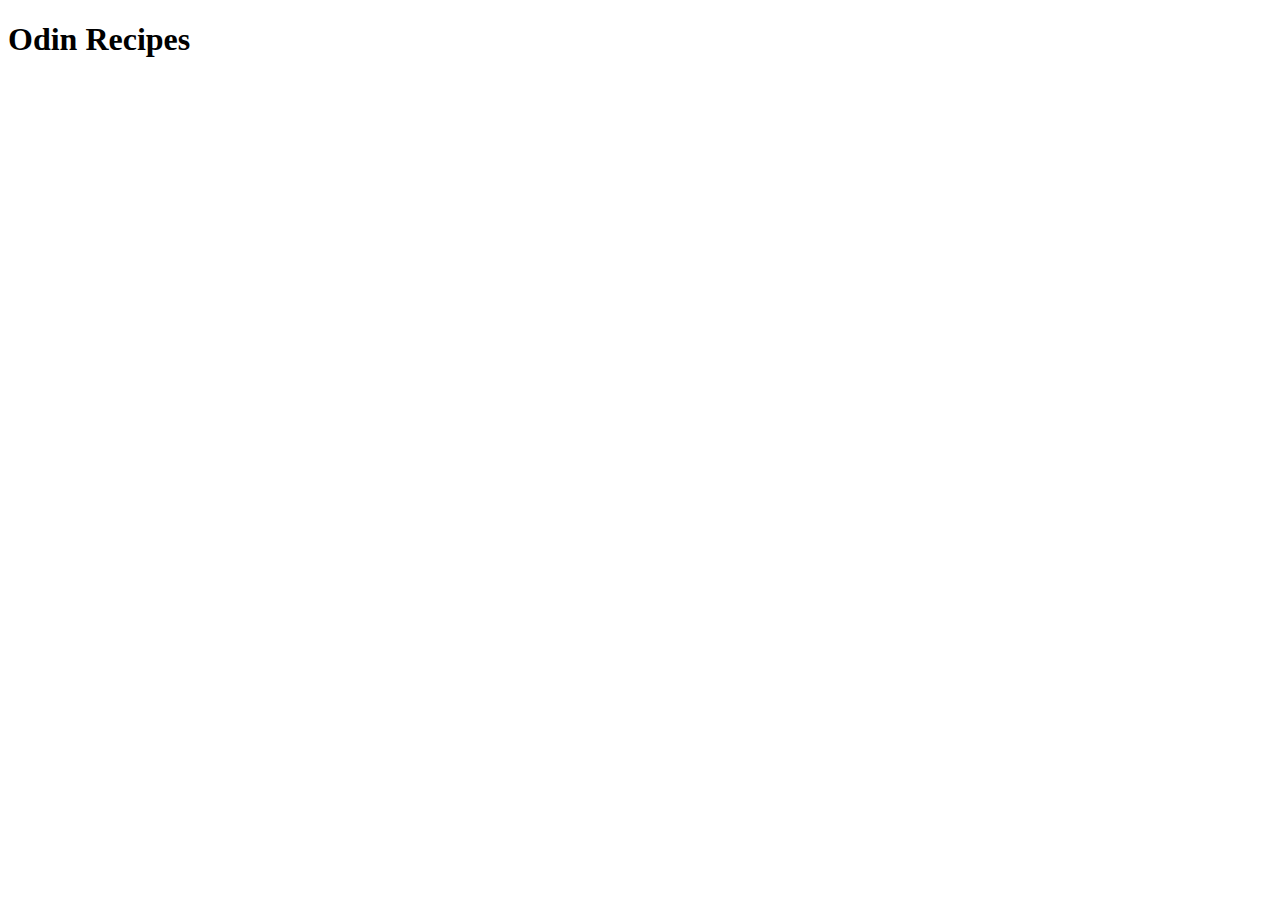
==== index.html @ cdb16b93 "Initial commit" ====
<!DOCTYPE html>
<html lang="en">
<head>
    <meta charset="UTF-8">
    <meta name="viewport" content="width=device-width, initial-scale=1.0">
    <title>Odin Recipes</title>
</head>

<body>
    <h1>Odin Recipes</h1>
</body>
</html>
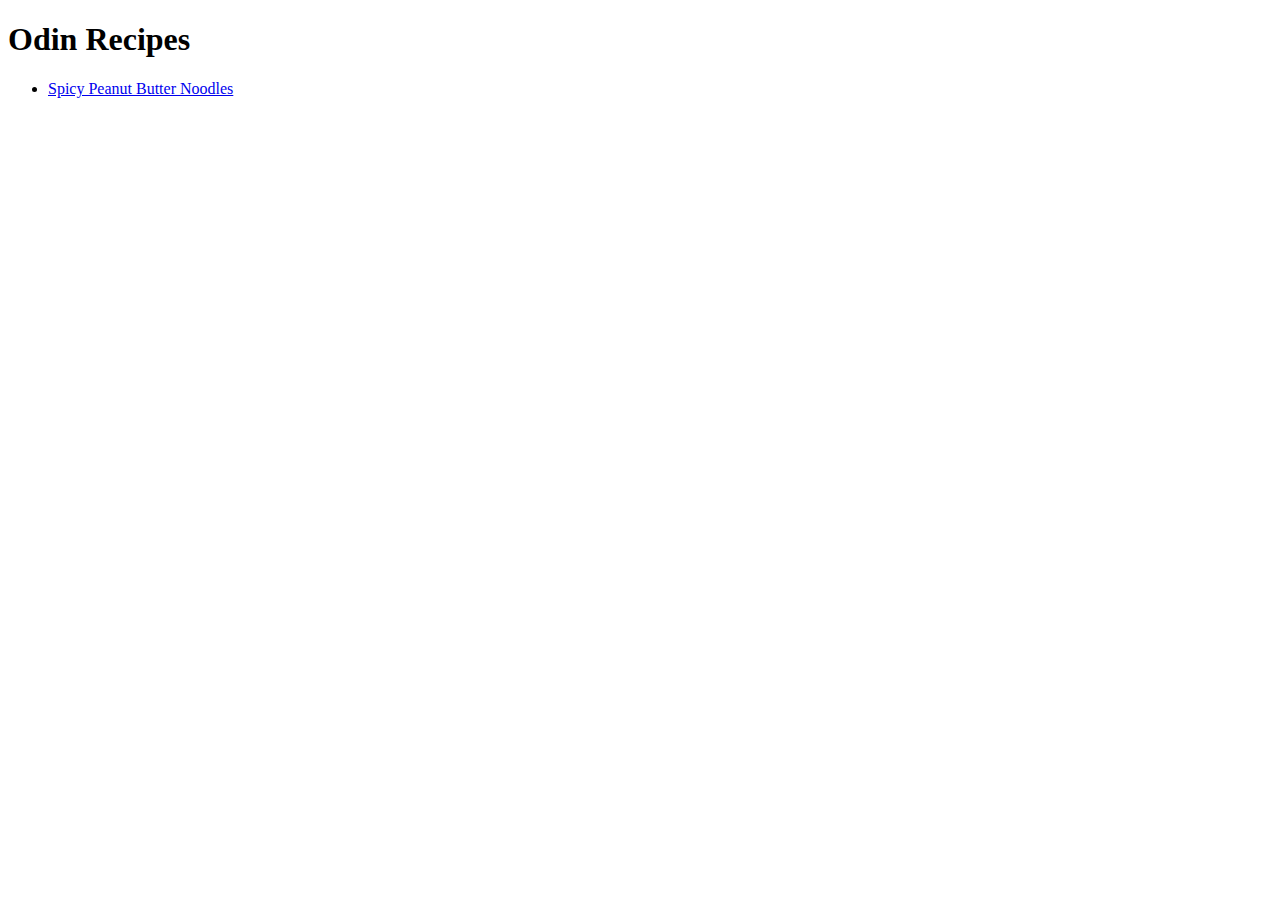
==== commit 275fa45f: "Add first recipe content and add link to homepage" ====
--- a/index.html
+++ b/index.html
@@ -8,5 +8,8 @@
 
 <body>
     <h1>Odin Recipes</h1>
+    <ul>
+        <li><a href="recipes/spicy_peanut_butter_noodles.html">Spicy Peanut Butter Noodles</a></li>
+    </ul>
 </body>
 </html>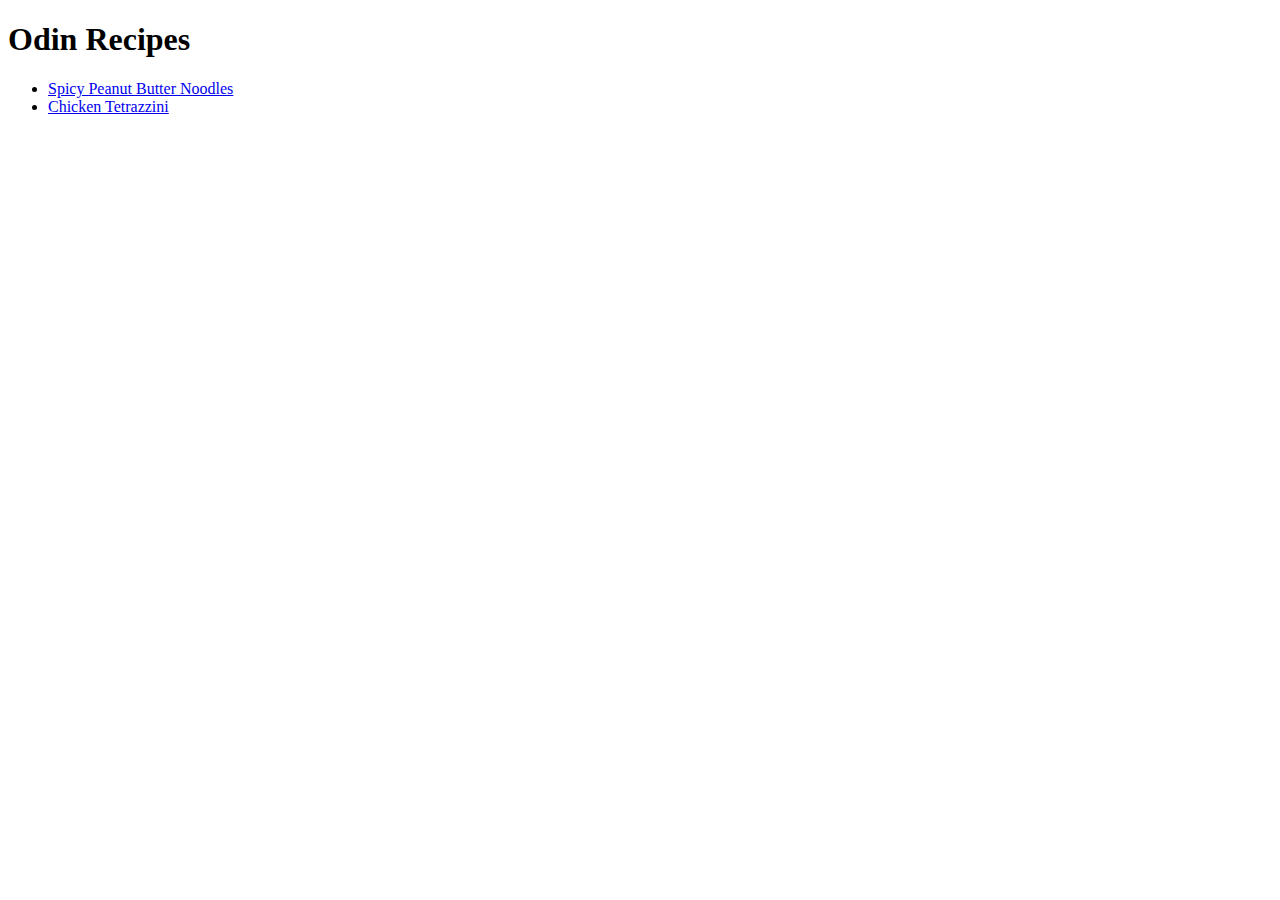
==== commit 12e89fef: "Add second recipe link to homepage" ====
--- a/index.html
+++ b/index.html
@@ -10,6 +10,7 @@
     <h1>Odin Recipes</h1>
     <ul>
         <li><a href="recipes/spicy_peanut_butter_noodles.html">Spicy Peanut Butter Noodles</a></li>
+        <li><a href="recipes/chicken_tetrazzini.html">Chicken Tetrazzini</a></li>
     </ul>
 </body>
 </html>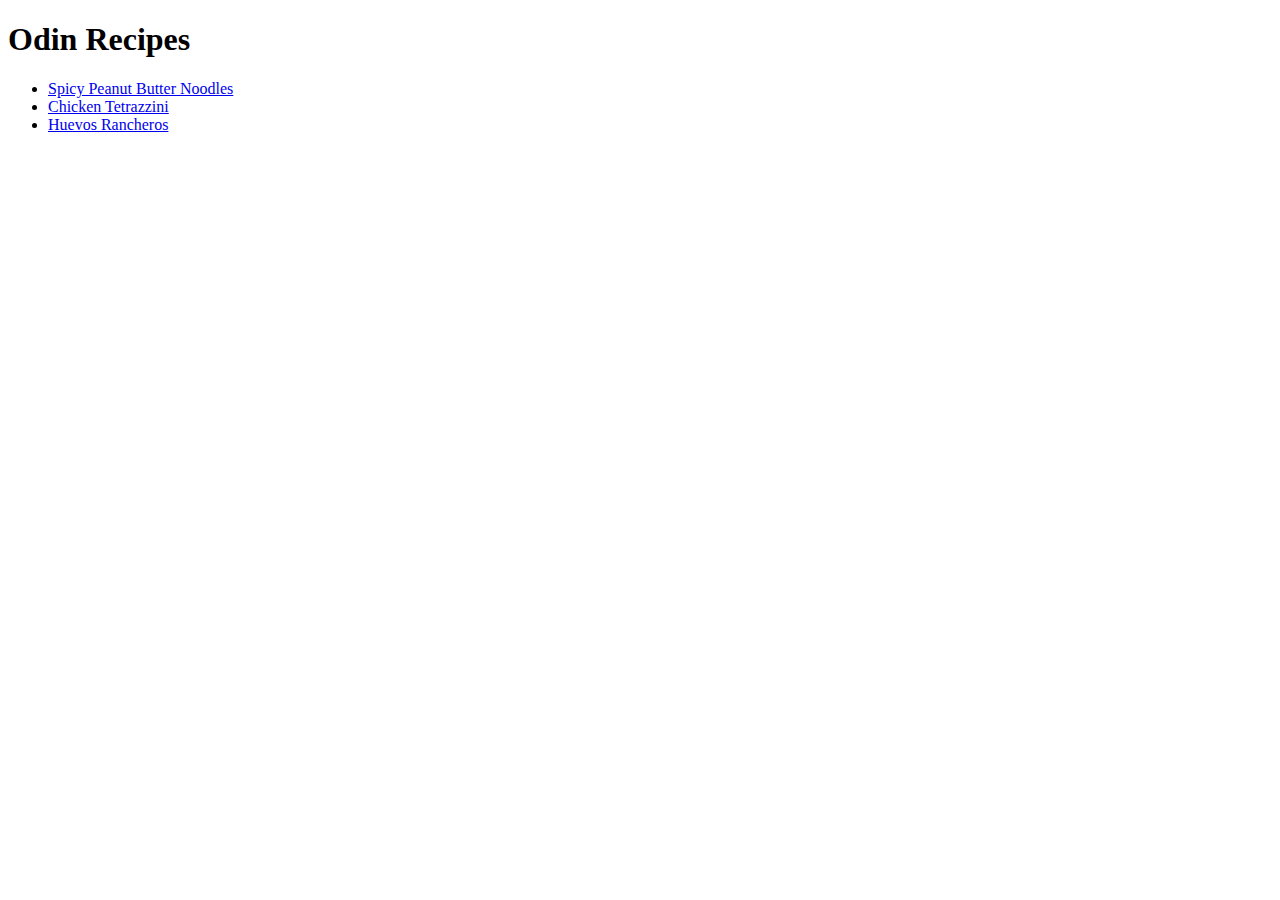
==== commit 47970df1: "Add link to third recipe page to homepage" ====
--- a/index.html
+++ b/index.html
@@ -11,6 +11,7 @@
     <ul>
         <li><a href="recipes/spicy_peanut_butter_noodles.html">Spicy Peanut Butter Noodles</a></li>
         <li><a href="recipes/chicken_tetrazzini.html">Chicken Tetrazzini</a></li>
+        <li><a href="recipes/huevos_rancheros.html">Huevos Rancheros</a></li>
     </ul>
 </body>
 </html>